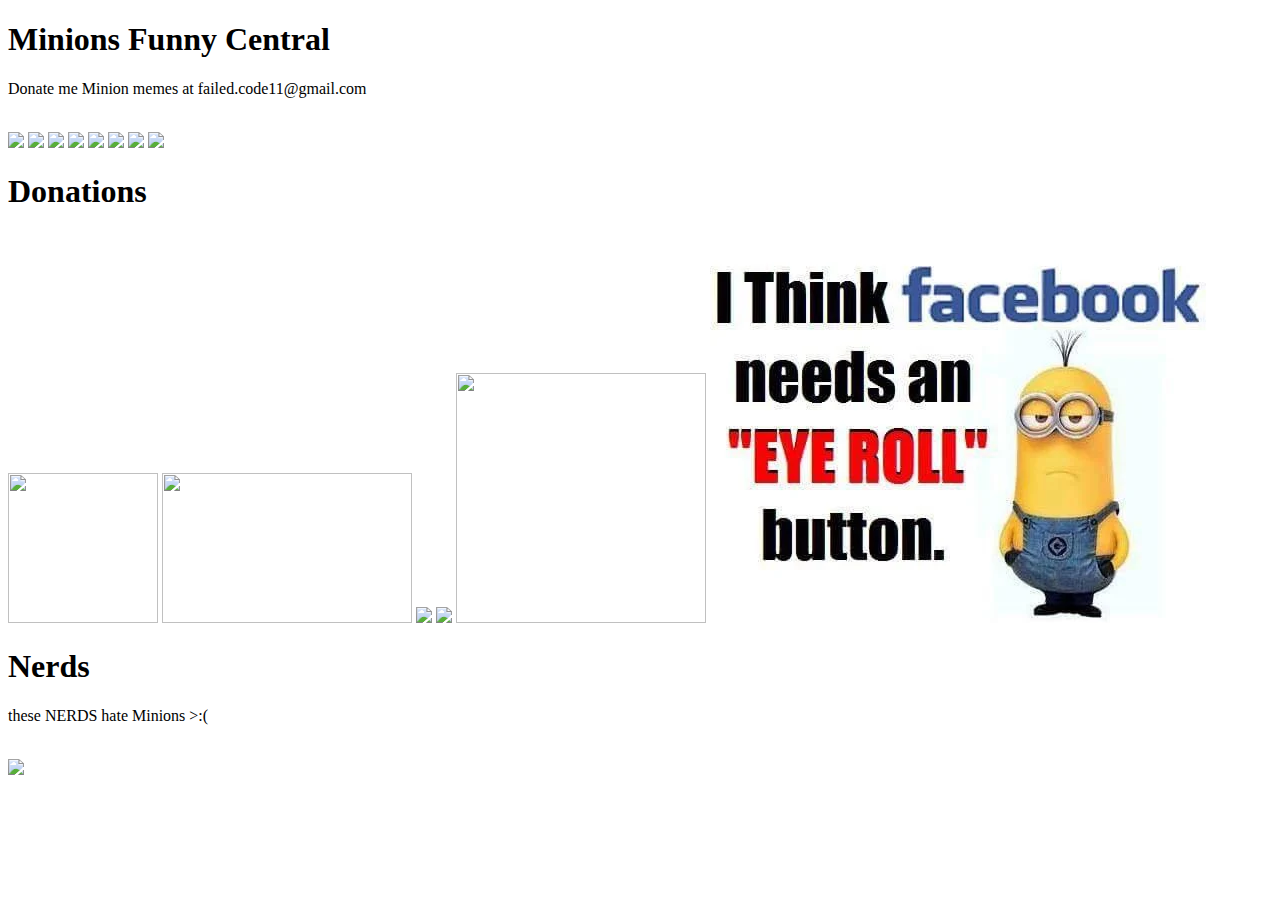
==== index.html @ 3699dcf7 "Added donation" ====
<!DOCTYPE html>
<html lang="en">
    <head>
        <title> Minions Funny Central </title>
        <stylesheet>
            <link rel="stylesheet" href="style.css">
        </stylesheet>
    </head>
    <body>
        <h1 class="textCentered"> Minions Funny Central </h1>
        <p class="textCentered"> Donate me Minion memes at failed.code11@gmail.com </p>
        <br>
        <img src="minion1.jpg">
        <img src="minion2.jpg">
        <img src="minion3.jpg">
        <img src="minion4.jpg">
        <img src="minion5.jpg">
        <img src="minion6.jpg">
        <img src="minion7.jpg">
        <img src="minion8.jpg">
        <br>
        <h1 class="textCentered"> Donations </h1>
        <br>
        <img src="minionDonation1.jpg" width="150px" height="150px">
        <img src="minionDonation2.jpg" width="250px" height="150px">
        <img src="minionDonation3.jpg">
        <img src="minionDonation4.jpg">
        <img src="minionDonation5.jpg" width="250px" height="250px">
        <img src="minionDonation6.jpg">
        <br>
        <h1 class="textCentered"> Nerds </h1>
        <p class="textCentered"> these NERDS hate Minions >:( </p>
        <br>
        <img src="propaganda.jpg">

    </body>
</html>
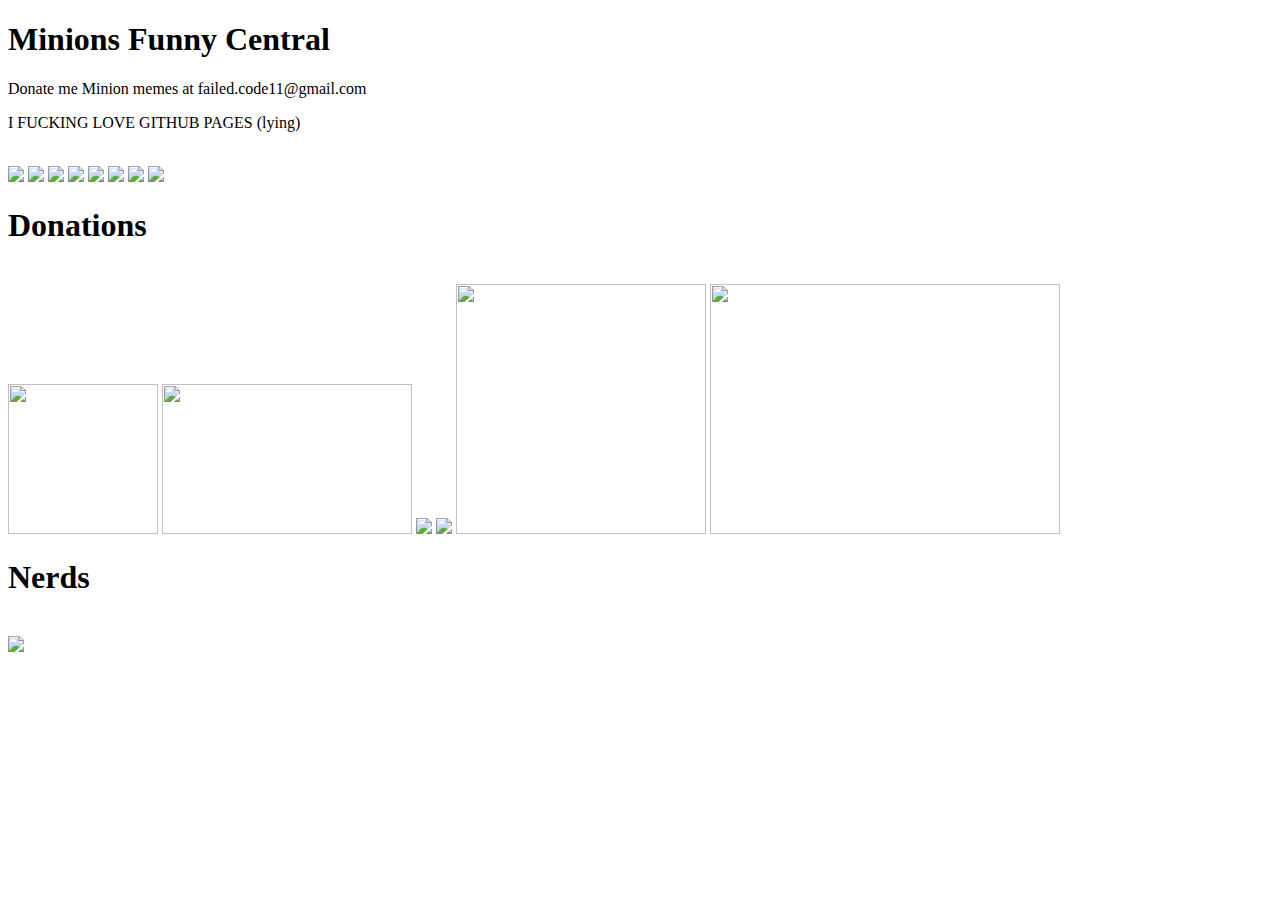
==== commit f44842d9: "Made fun of github pages being bad" ====
--- a/index.html
+++ b/index.html
@@ -9,29 +9,29 @@
     <body>
         <h1 class="textCentered"> Minions Funny Central </h1>
         <p class="textCentered"> Donate me Minion memes at failed.code11@gmail.com </p>
+        <p class="textCentered"> I FUCKING LOVE GITHUB PAGES (lying) </p>
         <br>
-        <img src="minion1.jpg">
-        <img src="minion2.jpg">
-        <img src="minion3.jpg">
-        <img src="minion4.jpg">
-        <img src="minion5.jpg">
-        <img src="minion6.jpg">
-        <img src="minion7.jpg">
-        <img src="minion8.jpg">
+        <img src="minionMemes/minion1.jpg">
+        <img src="minionMemes/minion2.jpg">
+        <img src="minionMemes/minion3.jpg">
+        <img src="minionMemes/minion4.jpg">
+        <img src="minionMemes/minion5.jpg">
+        <img src="minionMemes/minion6.jpg">
+        <img src="minionMemes/minion7.jpg">
+        <img src="minionMemes/minion8.jpg">
         <br>
         <h1 class="textCentered"> Donations </h1>
         <br>
-        <img src="minionDonation1.jpg" width="150px" height="150px">
-        <img src="minionDonation2.jpg" width="250px" height="150px">
-        <img src="minionDonation3.jpg">
-        <img src="minionDonation4.jpg">
-        <img src="minionDonation5.jpg" width="250px" height="250px">
-        <img src="minionDonation6.jpg">
+        <img src="minionMemes/minionDonation1.jpg" width="150px" height="150px">
+        <img src="minionMemes/minionDonation2.jpg" width="250px" height="150px">
+        <img src="minionMemes/minionDonation3.jpg">
+        <img src="minionMemes/minionDonation4.jpg">
+        <img src="minionMemes/minionDonation5.jpg" width="250px" height="250px">
+        <img src="minionMemes/minionDonation6.jpg" width="350px" height="250px">
         <br>
         <h1 class="textCentered"> Nerds </h1>
-        <p class="textCentered"> these NERDS hate Minions >:( </p>
         <br>
-        <img src="propaganda.jpg">
+        <img src="nerds/propaganda.jpg">
 
     </body>
 </html>
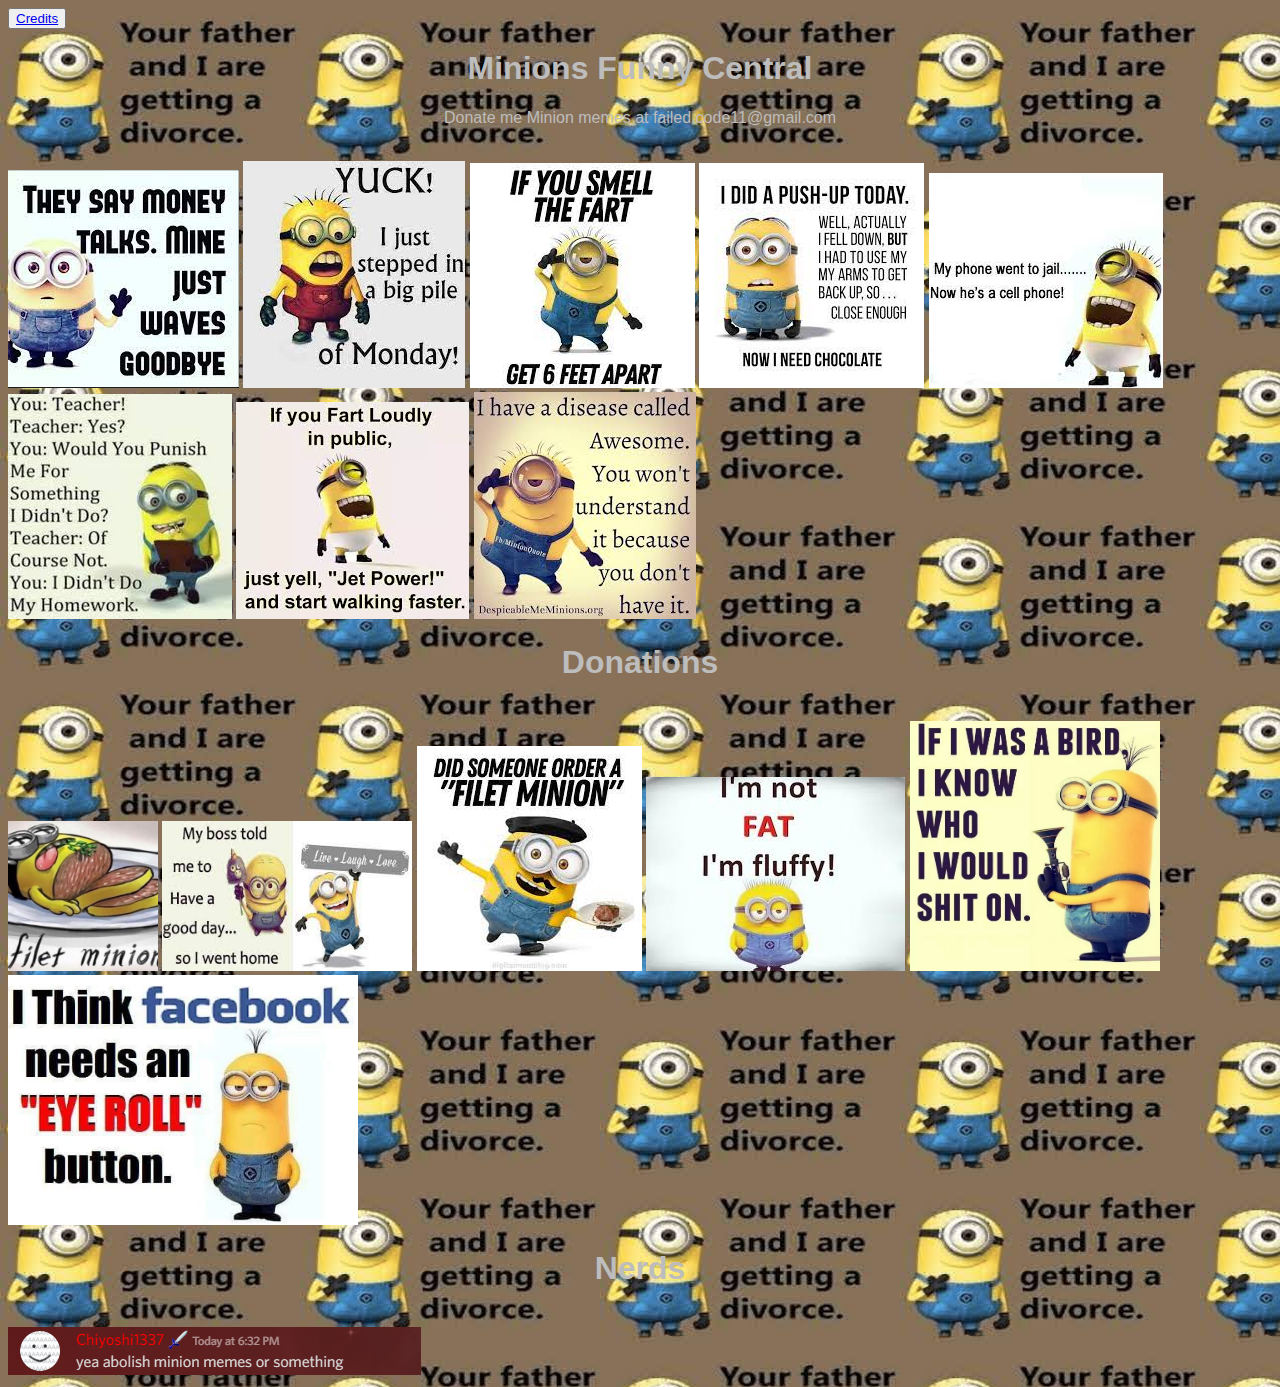
==== commit a89d9358: "Initial recommit" ====
--- a/index.html
+++ b/index.html
@@ -7,9 +7,12 @@
         </stylesheet>
     </head>
     <body>
+        <button>
+            <a href="credits.html">Credits</a>
+        </button>
+        <br>
         <h1 class="textCentered"> Minions Funny Central </h1>
         <p class="textCentered"> Donate me Minion memes at failed.code11@gmail.com </p>
-        <p class="textCentered"> I FUCKING LOVE GITHUB PAGES (lying) </p>
         <br>
         <img src="minionMemes/minion1.jpg">
         <img src="minionMemes/minion2.jpg">
@@ -34,4 +37,4 @@
         <img src="nerds/propaganda.jpg">
 
     </body>
-</html>
+</html>--- a/style.css
+++ b/style.css
@@ -0,0 +1,9 @@
+.textCentered {
+    text-align: center;
+}
+
+body{
+    font-family: Arial, Helvetica, sans-serif;
+    background-image: url("bg/Background1.jpg");
+    color: rgb(189, 189, 189)
+}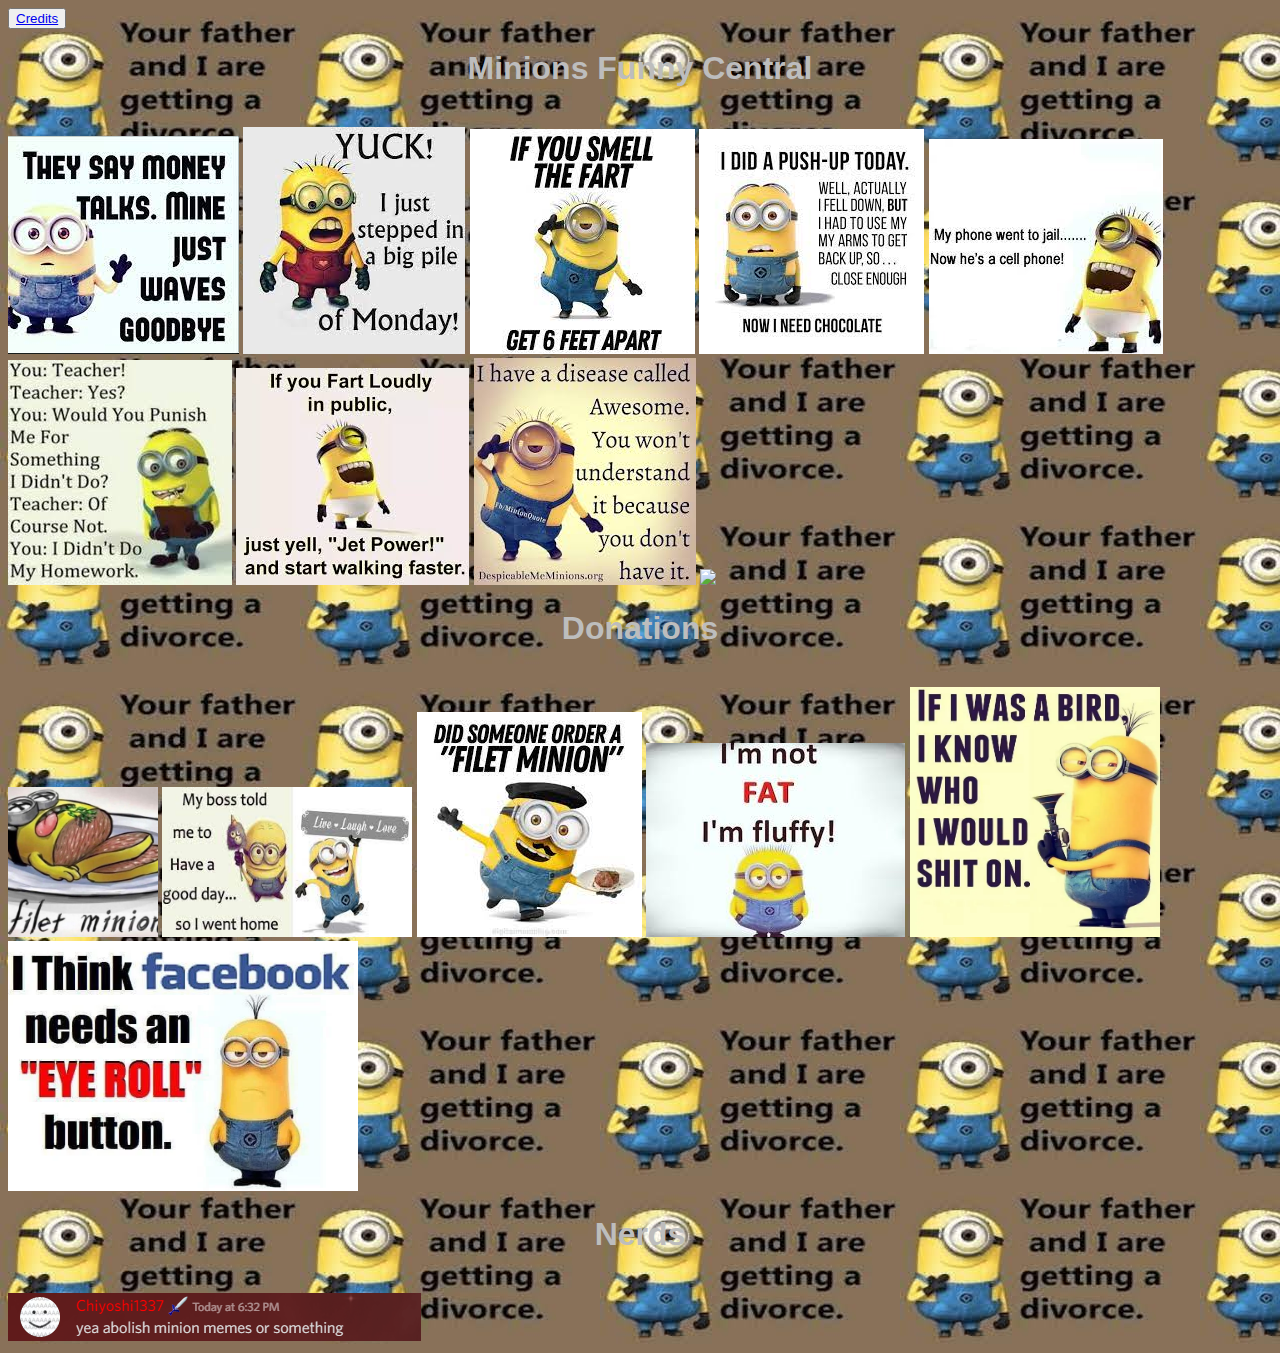
==== commit 68c29d90: "Added Minion meme no. 9 to the page" ====
--- a/index.html
+++ b/index.html
@@ -12,7 +12,6 @@
         </button>
         <br>
         <h1 class="textCentered"> Minions Funny Central </h1>
-        <p class="textCentered"> Donate me Minion memes at failed.code11@gmail.com </p>
         <br>
         <img src="minionMemes/minion1.jpg">
         <img src="minionMemes/minion2.jpg">
@@ -22,6 +21,7 @@
         <img src="minionMemes/minion6.jpg">
         <img src="minionMemes/minion7.jpg">
         <img src="minionMemes/minion8.jpg">
+        <img src="minionMemes/minion9.jpg">
         <br>
         <h1 class="textCentered"> Donations </h1>
         <br>
@@ -37,4 +37,4 @@
         <img src="nerds/propaganda.jpg">
 
     </body>
-</html>+</html>
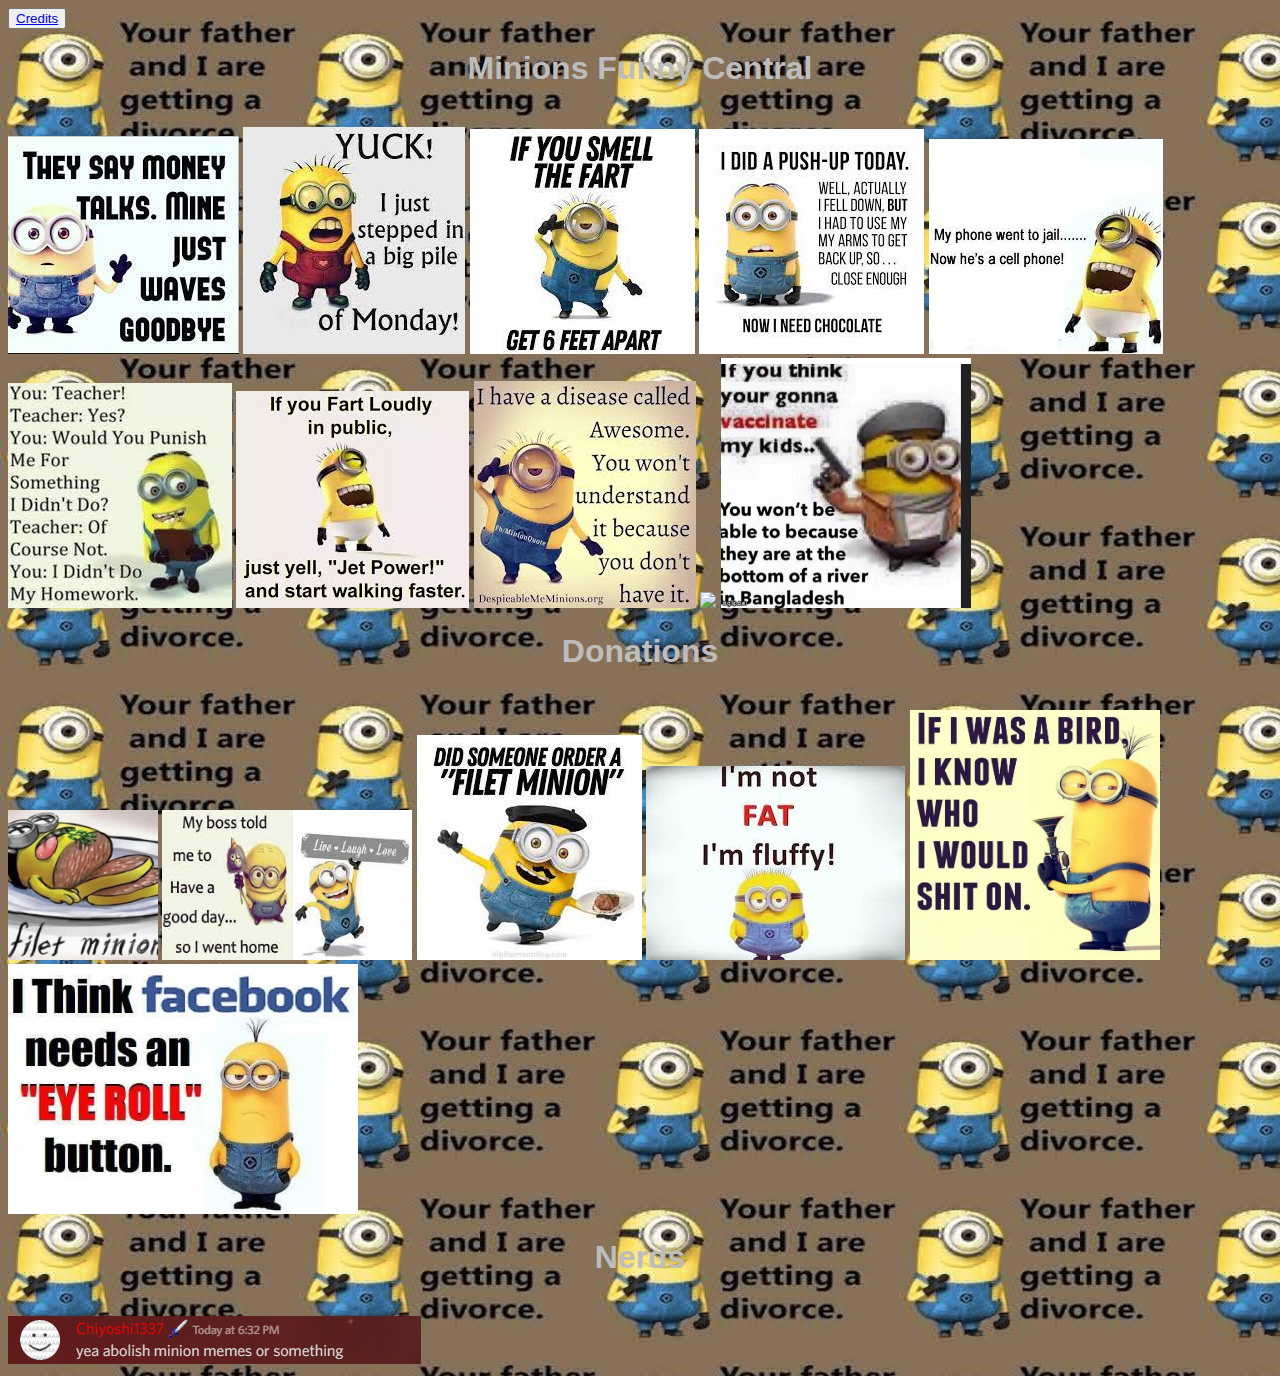
==== commit e60ae64d: "Added Minion meme no. 10 to the page" ====
--- a/index.html
+++ b/index.html
@@ -22,6 +22,7 @@
         <img src="minionMemes/minion7.jpg">
         <img src="minionMemes/minion8.jpg">
         <img src="minionMemes/minion9.jpg">
+        <img src="minionMemes/minion10.jpg" width="250px" height="250px">
         <br>
         <h1 class="textCentered"> Donations </h1>
         <br>
